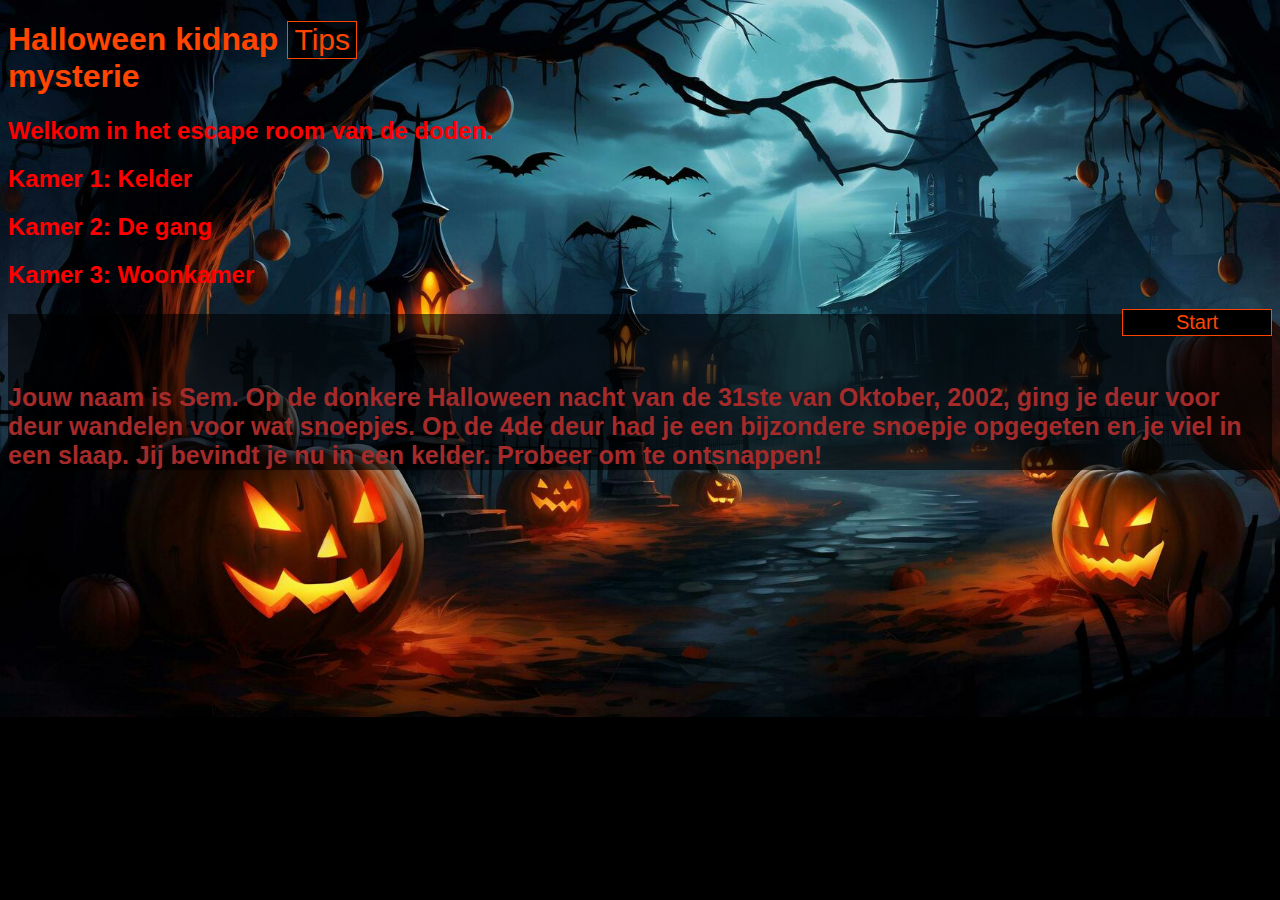
==== index.html @ 60760337 "voorblad verandert naar index" ====
<!DOCTYPE html>
<html lang="en">
<head>
    <meta charset="UTF-8">
    <meta name="viewport" content="width=device-width, initial-scale=1.0">
    <title>Document</title>
    <link rel="stylesheet" href="css/voorblad.css">
   

   
</head>
<body>
    <button class="tips">Tips</button>

    <header>
        <h1>Halloween kidnap mysterie</h1>
            <h2>Welkom in het escape room van de doden.</h2>
            <h2>Kamer 1: Kelder</h2>
                
            <h2>Kamer 2: De gang</h2>
             
            <h2>Kamer 3: Woonkamer</h2>

            <button class="start">Start</button>
            <button class="story">Verhaal</button>
            <div class="plot">
                <h3>
                    Jouw naam is Sem. Op de donkere Halloween nacht van de 31ste van Oktober, 2002, ging je deur voor deur wandelen voor wat snoepjes. Op de 4de deur had je een bijzondere snoepje opgegeten en je viel in een slaap. Jij bevindt je nu in een kelder. Probeer om te ontsnappen!
                </h3>
            </div>
               
            </header>
<div class="hint">
    <h3>Tip: patroon vinden</h3>
    <h3>Tip: denk logisch</h3>
    <h3>Tip: let goed op, goed zoeken</h3>
</div>           
 <script src="js/voorblad.js"></script>
</body>
</html>
---- css/voorblad.css ----
body {
    background-color: black;
    background-image: url("/img/voorblad.jpg");
    background-repeat: no-repeat;
    background-size:cover;
}

h1 {
    color: orangered;
    font-family: 'Gill Sans', 'Gill Sans MT', Calibri, 'Trebuchet MS', sans-serif;
}

h2 {
    color: red;
    font-family: 'Gill Sans', 'Gill Sans MT', Calibri, 'Trebuchet MS', sans-serif;
}

h3 {
    color: brown;
    font-size: 25px;
    font-family: 'Gill Sans', 'Gill Sans MT', Calibri, 'Trebuchet MS', sans-serif;
}
button {
    float: right;
}
.hint {
    background:rgb(0, 0, 0);
    padding: 1px;
}
.hint {
    background:rgb(0, 0, 0, 0.6);
    padding: 20px;
    text-align: center;
    display: none;
    
}

.tips {
    border: 1px solid orangered;
    background-color: rgb(0, 0, 0, 0.5);
    color: orangered;
    font-size: 30px;
    margin-right: 915px;
    font-family: 'Gill Sans', 'Gill Sans MT', Calibri, 'Trebuchet MS', sans-serif;
}

.start {
    border: 1px solid orangered;
    background: black;
    color: orangered;
    font-size: 20px;
    width: 150px;
    font-family: 'Gill Sans', 'Gill Sans MT', Calibri, 'Trebuchet MS', sans-serif;
}

.story {
    border: 1px solid orangered;
    background: black;
    color: orangered;
    font-size: 20px;
    width: 150px;
    margin-right: 1750px;
    margin-top: 20px;
    font-family: 'Gill Sans', 'Gill Sans MT', Calibri, 'Trebuchet MS', sans-serif;
}

.plot {
    background: rgb(0, 0, 0, 0.6);
}
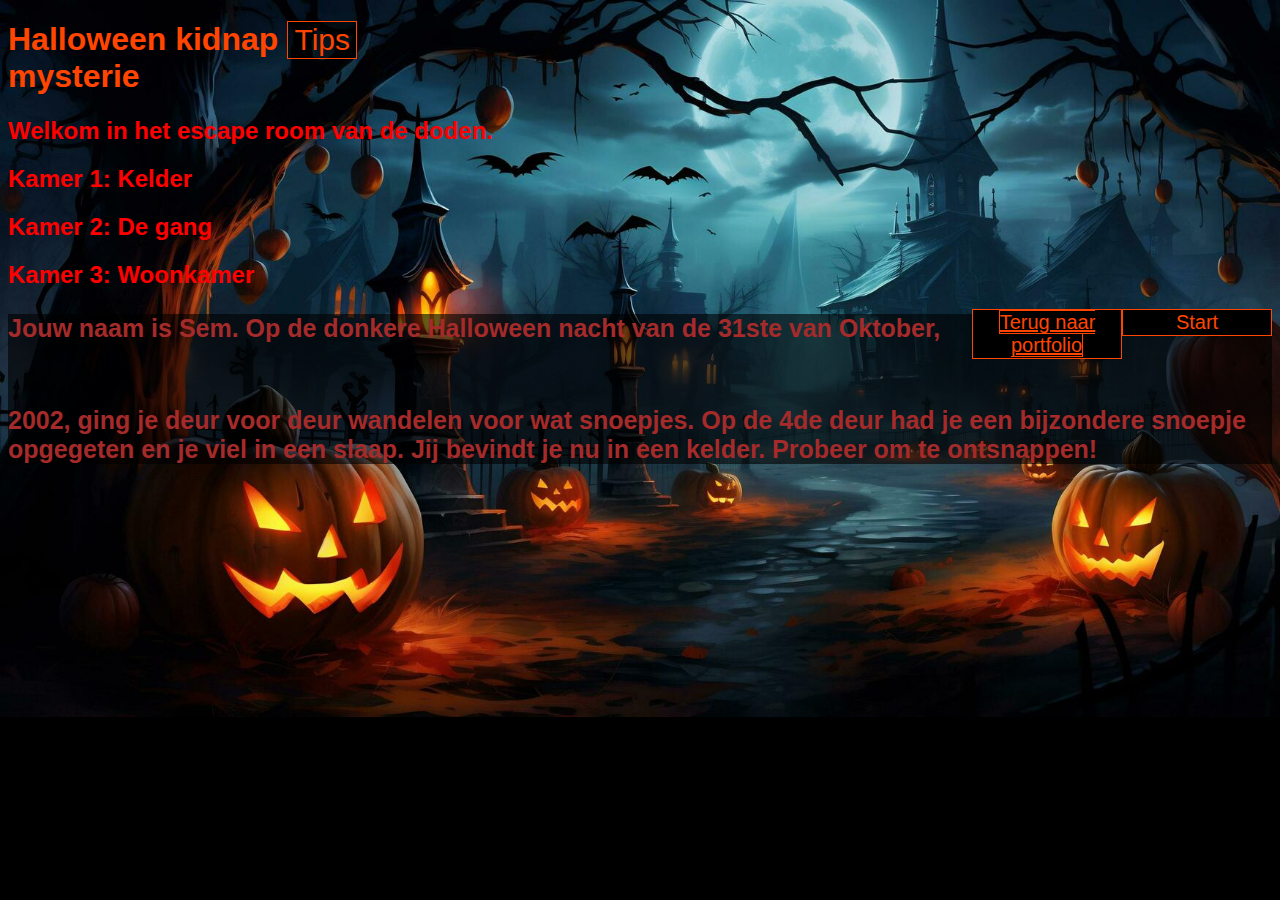
==== commit c0626975: "knop voor terug naar pofo" ====
--- a/index.html
+++ b/index.html
@@ -22,6 +22,7 @@
             <h2>Kamer 3: Woonkamer</h2>
 
             <button class="start">Start</button>
+            <button class="start"><a class="start" href="https://romirbhikhoe.github.io/projecten.html">Terug naar portfolio</a></button>
             <button class="story">Verhaal</button>
             <div class="plot">
                 <h3>
--- a/css/voorblad.css
+++ b/css/voorblad.css
@@ -1,6 +1,6 @@
 body {
     background-color: black;
-    background-image: url("/img/voorblad.jpg");
+    background-image: url("../img/voorblad.jpg");
     background-repeat: no-repeat;
     background-size:cover;
 }
